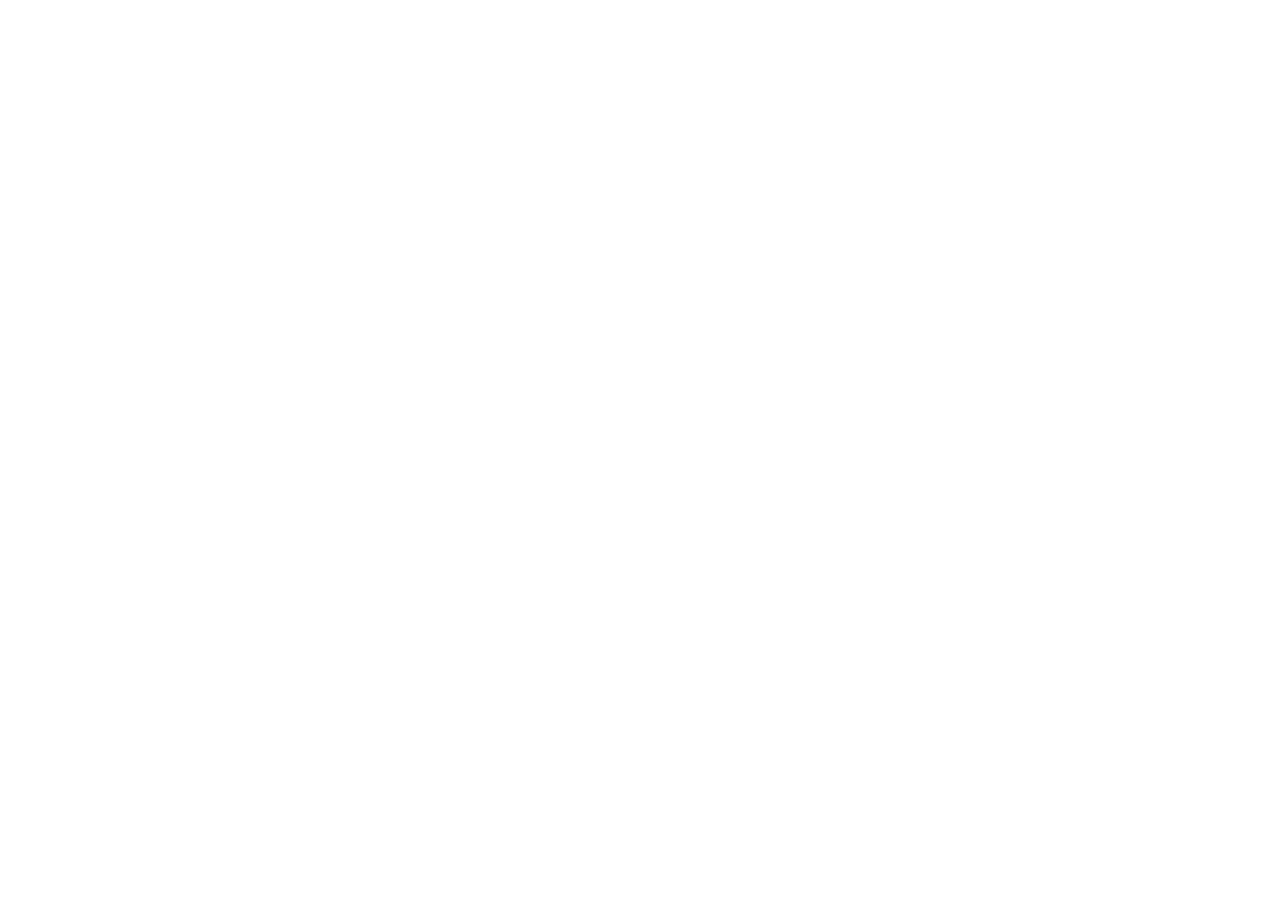
==== lab/index.html @ 1239de59 "added lab" ====
<!DOCTYPE html>
<html>
<head>
	<title>Test</title>
	<meta charset="utf-8">
	<script type="text/javascript" src="https://cdnjs.cloudflare.com/ajax/libs/tone/13.0.1/Tone.min.js"></script>
	<script src='../../Jison/Creator.js'></script>
</head>
<body>
	<div id="keys"></div>
	<div id="chords"></div>
</body>
<script type="text/javascript" src='main.js'></script>
</html>
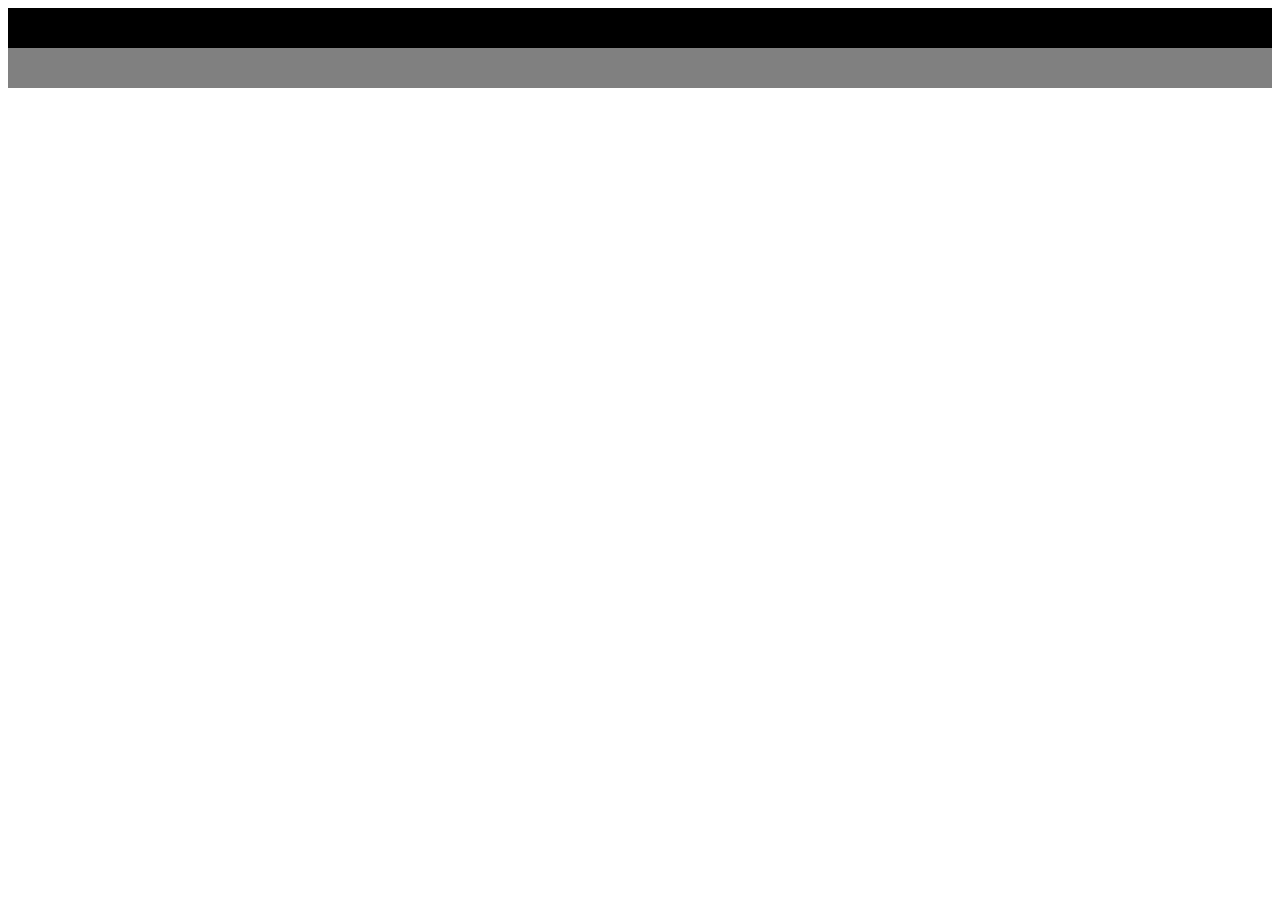
==== commit 881e9d6e: "f" ====
--- a/lab/index.html
+++ b/lab/index.html
@@ -3,12 +3,43 @@
 <head>
 	<title>Test</title>
 	<meta charset="utf-8">
-	<script type="text/javascript" src="https://cdnjs.cloudflare.com/ajax/libs/tone/13.0.1/Tone.min.js"></script>
+	<script type="text/javascript" src="Tone.js"></script>
 	<script src='../../Jison/Creator.js'></script>
+	<script src='../../Jison/Jison.js'></script>
+	<style type="text/css">
+		* {
+			font-family:Courier New;
+			font-style:bold;
+		}
+		#keys, #chords, #chord {
+			padding:20px;
+			display:flex;
+		}
+		#keys > *, #chords > *, #chord > *{
+			padding:10px 15px;
+			border:3px solid white;
+			margin-right:20px;
+			color:white;
+			border-radius:5px;
+			cursor:pointer;
+		}
+		#keys {
+			background-color:black;
+		}
+		#chords {
+			background-color:grey;
+		}
+		#chord > *{
+			color:black;
+			font-weight:700;
+		}
+	</style>
 </head>
 <body>
 	<div id="keys"></div>
 	<div id="chords"></div>
+	<div id="chord"></div>
 </body>
 <script type="text/javascript" src='main.js'></script>
+<script type="text/javascript" src='dynamic.js'></script>
 </html>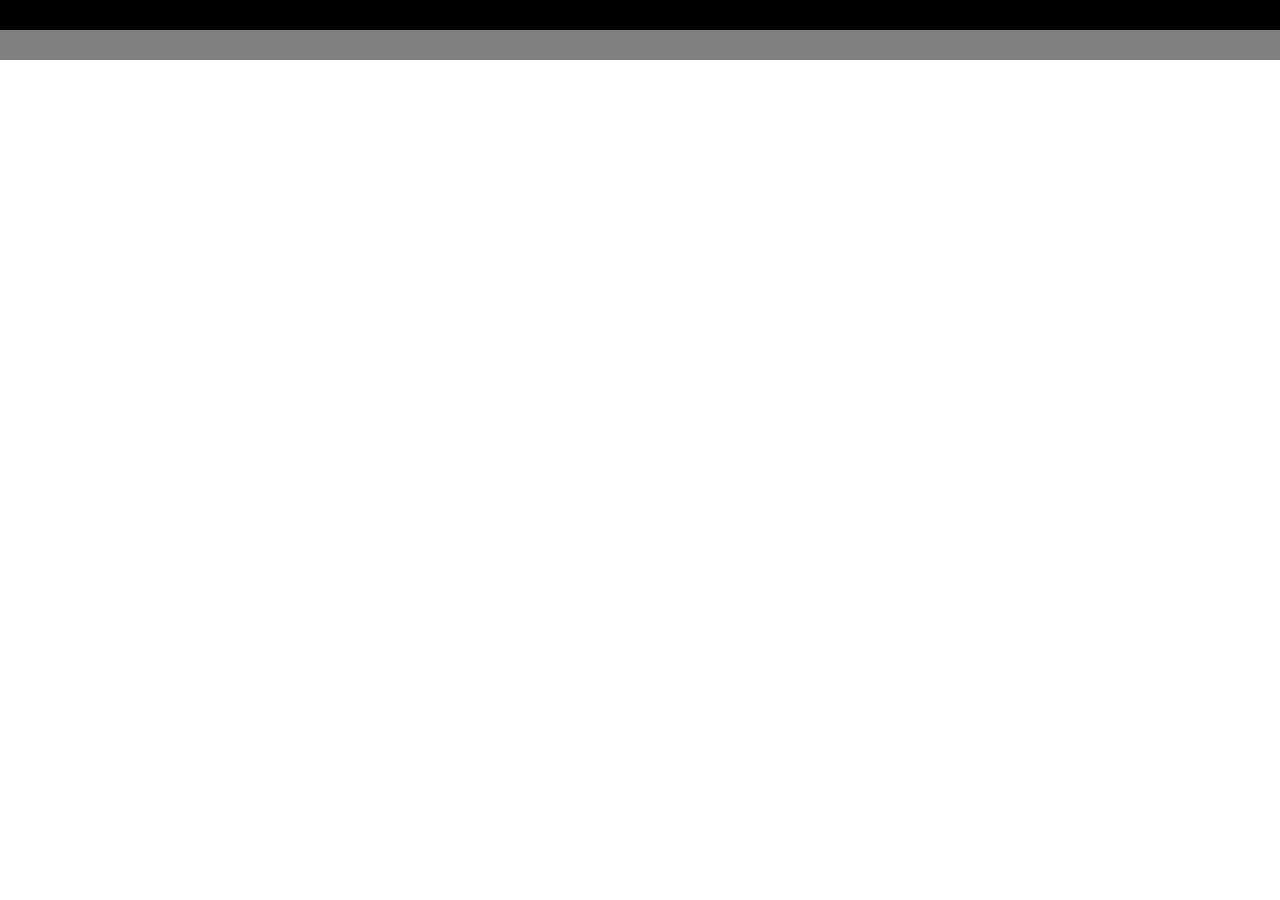
==== commit 696270db: "cc" ====
--- a/lab/index.html
+++ b/lab/index.html
@@ -6,40 +6,22 @@
 	<script type="text/javascript" src="Tone.js"></script>
 	<script src='../../Jison/Creator.js'></script>
 	<script src='../../Jison/Jison.js'></script>
-	<style type="text/css">
-		* {
-			font-family:Courier New;
-			font-style:bold;
-		}
-		#keys, #chords, #chord {
-			padding:20px;
-			display:flex;
-		}
-		#keys > *, #chords > *, #chord > *{
-			padding:10px 15px;
-			border:3px solid white;
-			margin-right:20px;
-			color:white;
-			border-radius:5px;
-			cursor:pointer;
-		}
-		#keys {
-			background-color:black;
-		}
-		#chords {
-			background-color:grey;
-		}
-		#chord > *{
-			color:black;
-			font-weight:700;
-		}
-	</style>
+	<script src='../../Jison/Level.js'></script>
+	<link rel="stylesheet" type="text/css" href="style.css">
 </head>
 <body>
-	<div id="keys"></div>
-	<div id="chords"></div>
-	<div id="chord"></div>
+	<div id="filters">
+		<div id="scale"></div>
+		<div id="starting"></div>
+		<div id="keys"></div>
+		<div id="chords"></div>
+	</div>
+	<div id="rack">
+		<div id="rack-keys"></div>
+		<div id="rack-racks"></div>
+	</div>
 </body>
 <script type="text/javascript" src='main.js'></script>
+<script type="text/javascript" src='Rack.js'></script>
 <script type="text/javascript" src='dynamic.js'></script>
 </html>--- a/lab/style.css
+++ b/lab/style.css
@@ -0,0 +1,1870 @@
+.padding-s {
+  padding: 5px;
+}
+.padding-S {
+  padding: 10px;
+}
+.padding-m {
+  padding: 15px;
+}
+.padding-M {
+  padding: 20px;
+}
+.padding-l {
+  padding: 25px;
+}
+.padding-L {
+  padding: 30px;
+}
+.padding-l-s {
+  padding-left: 5px;
+}
+.padding-l-S {
+  padding-left: 10px;
+}
+.padding-l-m {
+  padding-left: 15px;
+}
+.padding-l-M {
+  padding-left: 20px;
+}
+.padding-l-l {
+  padding-left: 25px;
+}
+.padding-l-L {
+  padding-left: 30px;
+}
+.padding-t-s {
+  padding-top: 5px;
+}
+.padding-t-S {
+  padding-top: 10px;
+}
+.padding-t-m {
+  padding-top: 15px;
+}
+.padding-t-M {
+  padding-top: 20px;
+}
+.padding-t-l {
+  padding-top: 25px;
+}
+.padding-t-L {
+  padding-top: 30px;
+}
+.padding-r-s {
+  padding-right: 5px;
+}
+.padding-r-S {
+  padding-right: 10px;
+}
+.padding-r-m {
+  padding-right: 15px;
+}
+.padding-r-M {
+  padding-right: 20px;
+}
+.padding-r-l {
+  padding-right: 25px;
+}
+.padding-r-L {
+  padding-right: 30px;
+}
+.padding-b-s {
+  padding-bottom: 5px;
+}
+.padding-b-S {
+  padding-bottom: 10px;
+}
+.padding-b-m {
+  padding-bottom: 15px;
+}
+.padding-b-M {
+  padding-bottom: 20px;
+}
+.padding-b-l {
+  padding-bottom: 25px;
+}
+.padding-b-L {
+  padding-bottom: 30px;
+}
+.margin-s {
+  margin: 5px;
+}
+.margin-S {
+  margin: 10px;
+}
+.margin-m {
+  margin: 15px;
+}
+.margin-M {
+  margin: 20px;
+}
+.margin-l {
+  margin: 25px;
+}
+.margin-L {
+  margin: 30px;
+}
+.margin-l-s {
+  margin-left: 5px;
+}
+.margin-l-S {
+  margin-left: 10px;
+}
+.margin-l-m {
+  margin-left: 15px;
+}
+.margin-l-M {
+  margin-left: 20px;
+}
+.margin-l-l {
+  margin-left: 25px;
+}
+.margin-l-L {
+  margin-left: 30px;
+}
+.margin-t-s {
+  margin-top: 5px;
+}
+.margin-t-S {
+  margin-top: 10px;
+}
+.margin-t-m {
+  margin-top: 15px;
+}
+.margin-t-M {
+  margin-top: 20px;
+}
+.margin-t-l {
+  margin-top: 25px;
+}
+.margin-t-L {
+  margin-top: 30px;
+}
+.margin-r-s {
+  margin-right: 5px;
+}
+.margin-r-S {
+  margin-right: 10px;
+}
+.margin-r-m {
+  margin-right: 15px;
+}
+.margin-r-M {
+  margin-right: 20px;
+}
+.margin-r-l {
+  margin-right: 25px;
+}
+.margin-r-L {
+  margin-right: 30px;
+}
+.margin-b-s {
+  margin-bottom: 5px;
+}
+.margin-b-S {
+  margin-bottom: 10px;
+}
+.margin-b-m {
+  margin-bottom: 15px;
+}
+.margin-b-M {
+  margin-bottom: 20px;
+}
+.margin-b-l {
+  margin-bottom: 25px;
+}
+.margin-b-L {
+  margin-bottom: 30px;
+}
+.font-s {
+  font-size: 12px;
+}
+.font-S {
+  font-size: 18px;
+}
+.font-m {
+  font-size: 24px;
+}
+.font-M {
+  font-size: 30px;
+}
+.font-l {
+  font-size: 36px;
+}
+.font-L {
+  font-size: 42px;
+}
+* {
+  box-sizing: border-box;
+  font-size: 18px;
+}
+body {
+  padding: 0;
+  margin: 0;
+  overflow-x: hidden;
+  background-color: white;
+  z-index: 0;
+}
+.button {
+  padding: 8px 11px;
+  border-radius: 3px;
+  cursor: pointer;
+  border: none;
+  color: white;
+  display: inline-block;
+  box-shadow: 0 0 3px 1px rgba(0, 0, 0, 0.3);
+}
+.button.red {
+  background-color: #FF4956;
+}
+.button.red:hover {
+  background-color: #fb0012;
+}
+h1 {
+  font-size: 42px;
+}
+h2 {
+  font-size: 36px;
+}
+h3 {
+  font-size: 30px;
+}
+h4 {
+  font-size: 24px;
+}
+h5,
+h6,
+p {
+  font-size: 18px;
+}
+.nav {
+  position: sticky;
+  top: 0;
+  z-index: 10;
+}
+ul li {
+  padding: 5px;
+}
+body {
+  scroll-behavior: smooth;
+}
+a {
+  text-decoration: none;
+}
+.red-light {
+  background-color: #ff7c85;
+}
+.orange-light {
+  background-color: #ffc59b;
+}
+.yellow-light {
+  background-color: #ffe7af;
+}
+.green-light {
+  background-color: #82e690;
+}
+.blue-light {
+  background-color: #7f9bff;
+}
+.purple-light {
+  background-color: #cf82ff;
+}
+.pink-light {
+  background-color: #f7b5ff;
+}
+.brown-light {
+  background-color: #c48566;
+}
+.black-light {
+  background-color: #1a1a1a;
+}
+.white-light {
+  background-color: #ffffff;
+}
+.red {
+  background-color: #FF4956;
+}
+.orange {
+  background-color: #FFA768;
+}
+.yellow {
+  background-color: #FFD77C;
+}
+.green {
+  background-color: #58DD6A;
+}
+.blue {
+  background-color: #4C73FF;
+}
+.purple {
+  background-color: #BB4FFF;
+}
+.pink {
+  background-color: #F282FF;
+}
+.brown {
+  background-color: #B26945;
+}
+.black {
+  background-color: #000000;
+}
+.white {
+  background-color: #FFFFFF;
+}
+.red-dark {
+  background-color: #fb0012;
+}
+.orange-dark {
+  background-color: #ff7a1b;
+}
+.yellow-dark {
+  background-color: #ffc030;
+}
+.green-dark {
+  background-color: #27c13c;
+}
+.blue-dark {
+  background-color: #0037ff;
+}
+.purple-dark {
+  background-color: #9d02ff;
+}
+.pink-dark {
+  background-color: #ea35ff;
+}
+.brown-dark {
+  background-color: #7b4830;
+}
+.black-dark {
+  background-color: #000000;
+}
+.white-dark {
+  background-color: #d9d9d9;
+}
+.red-light-t {
+  color: #ff7c85;
+}
+.orange-light-t {
+  color: #ffc59b;
+}
+.yellow-light-t {
+  color: #ffe7af;
+}
+.green-light-t {
+  color: #82e690;
+}
+.blue-light-t {
+  color: #7f9bff;
+}
+.purple-light-t {
+  color: #cf82ff;
+}
+.pink-light-t {
+  color: #f7b5ff;
+}
+.brown-light-t {
+  color: #c48566;
+}
+.black-light-t {
+  color: #1a1a1a;
+}
+.white-light-t {
+  color: #ffffff;
+}
+.red-t {
+  color: #FF4956;
+}
+.orange-t {
+  color: #FFA768;
+}
+.yellow-t {
+  color: #FFD77C;
+}
+.green-t {
+  color: #58DD6A;
+}
+.blue-t {
+  color: #4C73FF;
+}
+.purple-t {
+  color: #BB4FFF;
+}
+.pink-t {
+  color: #F282FF;
+}
+.brown-t {
+  color: #B26945;
+}
+.black-t {
+  color: #000000;
+}
+.white-t {
+  color: #FFFFFF;
+}
+.red-dark-t {
+  color: #fb0012;
+}
+.orange-dark-t {
+  color: #ff7a1b;
+}
+.yellow-dark-t {
+  color: #ffc030;
+}
+.green-dark-t {
+  color: #27c13c;
+}
+.blue-dark-t {
+  color: #0037ff;
+}
+.purple-dark-t {
+  color: #9d02ff;
+}
+.pink-dark-t {
+  color: #ea35ff;
+}
+.brown-dark-t {
+  color: #7b4830;
+}
+.black-dark-t {
+  color: #000000;
+}
+.white-dark-t {
+  color: #d9d9d9;
+}
+.red-light-h:hover {
+  background-color: #ff7c85;
+}
+.orange-light-h:hover {
+  background-color: #ffc59b;
+}
+.yellow-light-h:hover {
+  background-color: #ffe7af;
+}
+.green-light-h:hover {
+  background-color: #82e690;
+}
+.blue-light-h:hover {
+  background-color: #7f9bff;
+}
+.purple-light-h:hover {
+  background-color: #cf82ff;
+}
+.pink-light-h:hover {
+  background-color: #f7b5ff;
+}
+.brown-light-h:hover {
+  background-color: #c48566;
+}
+.black-light-h:hover {
+  background-color: #1a1a1a;
+}
+.white-light-h:hover {
+  background-color: #ffffff;
+}
+.red-h:hover {
+  background-color: #FF4956;
+}
+.orange-h:hover {
+  background-color: #FFA768;
+}
+.yellow-h:hover {
+  background-color: #FFD77C;
+}
+.green-h:hover {
+  background-color: #58DD6A;
+}
+.blue-h:hover {
+  background-color: #4C73FF;
+}
+.purple-h:hover {
+  background-color: #BB4FFF;
+}
+.pink-h:hover {
+  background-color: #F282FF;
+}
+.brown-h:hover {
+  background-color: #B26945;
+}
+.black-h:hover {
+  background-color: #000000;
+}
+.white-h:hover {
+  background-color: #FFFFFF;
+}
+.red-dark-h:hover {
+  background-color: #fb0012;
+}
+.orange-dark-h:hover {
+  background-color: #ff7a1b;
+}
+.yellow-dark-h:hover {
+  background-color: #ffc030;
+}
+.green-dark-h:hover {
+  background-color: #27c13c;
+}
+.blue-dark-h:hover {
+  background-color: #0037ff;
+}
+.purple-dark-h:hover {
+  background-color: #9d02ff;
+}
+.pink-dark-h:hover {
+  background-color: #ea35ff;
+}
+.brown-dark-h:hover {
+  background-color: #7b4830;
+}
+.black-dark-h:hover {
+  background-color: #000000;
+}
+.white-dark-h:hover {
+  background-color: #d9d9d9;
+}
+.red-light-t-h:hover {
+  color: #ff7c85;
+}
+.orange-light-t-h:hover {
+  color: #ffc59b;
+}
+.yellow-light-t-h:hover {
+  color: #ffe7af;
+}
+.green-light-t-h:hover {
+  color: #82e690;
+}
+.blue-light-t-h:hover {
+  color: #7f9bff;
+}
+.purple-light-t-h:hover {
+  color: #cf82ff;
+}
+.pink-light-t-h:hover {
+  color: #f7b5ff;
+}
+.brown-light-t-h:hover {
+  color: #c48566;
+}
+.black-light-t-h:hover {
+  color: #1a1a1a;
+}
+.white-light-t-h:hover {
+  color: #ffffff;
+}
+.red-t-h:hover {
+  color: #FF4956;
+}
+.orange-t-h:hover {
+  color: #FFA768;
+}
+.yellow-t-h:hover {
+  color: #FFD77C;
+}
+.green-t-h:hover {
+  color: #58DD6A;
+}
+.blue-t-h:hover {
+  color: #4C73FF;
+}
+.purple-t-h:hover {
+  color: #BB4FFF;
+}
+.pink-t-h:hover {
+  color: #F282FF;
+}
+.brown-t-h:hover {
+  color: #B26945;
+}
+.black-t-h:hover {
+  color: #000000;
+}
+.white-t-h:hover {
+  color: #FFFFFF;
+}
+.red-dark-t-h:hover {
+  color: #fb0012;
+}
+.orange-dark-t-h:hover {
+  color: #ff7a1b;
+}
+.yellow-dark-t-h:hover {
+  color: #ffc030;
+}
+.green-dark-t-h:hover {
+  color: #27c13c;
+}
+.blue-dark-t-h:hover {
+  color: #0037ff;
+}
+.purple-dark-t-h:hover {
+  color: #9d02ff;
+}
+.pink-dark-t-h:hover {
+  color: #ea35ff;
+}
+.brown-dark-t-h:hover {
+  color: #7b4830;
+}
+.black-dark-t-h:hover {
+  color: #000000;
+}
+.white-dark-t-h:hover {
+  color: #d9d9d9;
+}
+.red-light-d {
+  background-color: #ff7c85;
+}
+.red-light-d:hover {
+  background-color: #FF4956;
+}
+.orange-light-d {
+  background-color: #ffc59b;
+}
+.orange-light-d:hover {
+  background-color: #FFA768;
+}
+.yellow-light-d {
+  background-color: #ffe7af;
+}
+.yellow-light-d:hover {
+  background-color: #FFD77C;
+}
+.green-light-d {
+  background-color: #82e690;
+}
+.green-light-d:hover {
+  background-color: #58DD6A;
+}
+.blue-light-d {
+  background-color: #7f9bff;
+}
+.blue-light-d:hover {
+  background-color: #4C73FF;
+}
+.purple-light-d {
+  background-color: #cf82ff;
+}
+.purple-light-d:hover {
+  background-color: #BB4FFF;
+}
+.pink-light-d {
+  background-color: #f7b5ff;
+}
+.pink-light-d:hover {
+  background-color: #F282FF;
+}
+.brown-light-d {
+  background-color: #c48566;
+}
+.brown-light-d:hover {
+  background-color: #B26945;
+}
+.black-light-d {
+  background-color: #1a1a1a;
+}
+.black-light-d:hover {
+  background-color: #000000;
+}
+.white-light-d {
+  background-color: #ffffff;
+}
+.white-light-d:hover {
+  background-color: #FFFFFF;
+}
+.red-d {
+  background-color: #FF4956;
+}
+.red-d:hover {
+  background-color: #fb0012;
+}
+.orange-d {
+  background-color: #FFA768;
+}
+.orange-d:hover {
+  background-color: #ff7a1b;
+}
+.yellow-d {
+  background-color: #FFD77C;
+}
+.yellow-d:hover {
+  background-color: #ffc030;
+}
+.green-d {
+  background-color: #58DD6A;
+}
+.green-d:hover {
+  background-color: #27c13c;
+}
+.blue-d {
+  background-color: #4C73FF;
+}
+.blue-d:hover {
+  background-color: #0037ff;
+}
+.purple-d {
+  background-color: #BB4FFF;
+}
+.purple-d:hover {
+  background-color: #9d02ff;
+}
+.pink-d {
+  background-color: #F282FF;
+}
+.pink-d:hover {
+  background-color: #ea35ff;
+}
+.brown-d {
+  background-color: #B26945;
+}
+.brown-d:hover {
+  background-color: #7b4830;
+}
+.black-d {
+  background-color: #000000;
+}
+.black-d:hover {
+  background-color: #000000;
+}
+.white-d {
+  background-color: #FFFFFF;
+}
+.white-d:hover {
+  background-color: #d9d9d9;
+}
+.row {
+  display: flex;
+  flex-wrap: wrap;
+}
+.row-t-l {
+  display: flex;
+  flex-wrap: wrap;
+  justify-content: start;
+  align-items: start;
+}
+.row-t-r {
+  display: flex;
+  flex-wrap: wrap;
+  justify-content: end;
+  align-items: start;
+}
+.row-t-c {
+  display: flex;
+  flex-wrap: wrap;
+  justify-content: center;
+  align-items: start;
+}
+.row-b-l {
+  display: flex;
+  flex-wrap: wrap;
+  justify-content: start;
+  align-items: end;
+}
+.row-b-r {
+  display: flex;
+  flex-wrap: wrap;
+  justify-content: end;
+  align-items: end;
+}
+.row-b-c {
+  display: flex;
+  flex-wrap: wrap;
+  justify-content: center;
+  align-items: end;
+}
+.row-c-l {
+  display: flex;
+  flex-wrap: wrap;
+  justify-content: start;
+  align-items: center;
+}
+.row-c-r {
+  display: flex;
+  flex-wrap: wrap;
+  justify-content: end;
+  align-items: center;
+}
+.row-c-c {
+  display: flex;
+  flex-wrap: wrap;
+  justify-content: center;
+  align-items: center;
+}
+.column {
+  display: flex;
+  flex-wrap: wrap;
+  flex-direction: column;
+}
+.column-t-l {
+  display: flex;
+  flex-wrap: wrap;
+  flex-direction: column;
+  align-items: start;
+  justify-content: start;
+}
+.column-t-r {
+  display: flex;
+  flex-wrap: wrap;
+  flex-direction: column;
+  align-items: end;
+  justify-content: start;
+}
+.column-t-c {
+  display: flex;
+  flex-wrap: wrap;
+  flex-direction: column;
+  align-items: center;
+  justify-content: start;
+}
+.column-b-l {
+  display: flex;
+  flex-wrap: wrap;
+  flex-direction: column;
+  align-items: start;
+  justify-content: end;
+}
+.column-b-r {
+  display: flex;
+  flex-wrap: wrap;
+  flex-direction: column;
+  align-items: end;
+  justify-content: end;
+}
+.column-b-c {
+  display: flex;
+  flex-wrap: wrap;
+  flex-direction: column;
+  align-items: center;
+  justify-content: end;
+}
+.column-c-l {
+  display: flex;
+  flex-wrap: wrap;
+  flex-direction: column;
+  align-items: start;
+  justify-content: center;
+}
+.column-c-r {
+  display: flex;
+  flex-wrap: wrap;
+  flex-direction: column;
+  align-items: end;
+  justify-content: center;
+}
+.column-c-c {
+  display: flex;
+  flex-wrap: wrap;
+  flex-direction: column;
+  align-items: center;
+  justify-content: center;
+}
+.space-s > * {
+  margin: 2.5px;
+}
+.space-S > * {
+  margin: 5px;
+}
+.space-m > * {
+  margin: 7.5px;
+}
+.space-M > * {
+  margin: 10px;
+}
+.space-l > * {
+  margin: 12.5px;
+}
+.space-L > * {
+  margin: 15px;
+}
+.space-h-s > * {
+  margin-left: 2.5px;
+  margin-right: 2.5px;
+}
+.space-h-S > * {
+  margin-left: 5px;
+  margin-right: 5px;
+}
+.space-h-m > * {
+  margin-left: 7.5px;
+  margin-right: 7.5px;
+}
+.space-h-M > * {
+  margin-left: 10px;
+  margin-right: 10px;
+}
+.space-h-l > * {
+  margin-left: 12.5px;
+  margin-right: 12.5px;
+}
+.space-h-L > * {
+  margin-left: 15px;
+  margin-right: 15px;
+}
+.space-v-s > * {
+  margin-top: 2.5px;
+  margin-bottom: 2.5px;
+}
+.space-v-S > * {
+  margin-top: 5px;
+  margin-bottom: 5px;
+}
+.space-v-m > * {
+  margin-top: 7.5px;
+  margin-bottom: 7.5px;
+}
+.space-v-M > * {
+  margin-top: 10px;
+  margin-bottom: 10px;
+}
+.space-v-l > * {
+  margin-top: 12.5px;
+  margin-bottom: 12.5px;
+}
+.space-v-L > * {
+  margin-top: 15px;
+  margin-bottom: 15px;
+}
+.w50 {
+  width: 50px;
+}
+.w100 {
+  width: 100px;
+}
+.w150 {
+  width: 150px;
+}
+.w200 {
+  width: 200px;
+}
+.w250 {
+  width: 250px;
+}
+.w300 {
+  width: 300px;
+}
+.w350 {
+  width: 350px;
+}
+.w400 {
+  width: 400px;
+}
+.w450 {
+  width: 450px;
+}
+.w500 {
+  width: 500px;
+}
+.w550 {
+  width: 550px;
+}
+.w600 {
+  width: 600px;
+}
+.w650 {
+  width: 650px;
+}
+.w700 {
+  width: 700px;
+}
+.w750 {
+  width: 750px;
+}
+.w800 {
+  width: 800px;
+}
+.w850 {
+  width: 850px;
+}
+.w900 {
+  width: 900px;
+}
+.w950 {
+  width: 950px;
+}
+.w1000 {
+  width: 1000px;
+}
+.w5p {
+  width: 5%;
+}
+.w10p {
+  width: 10%;
+}
+.w15p {
+  width: 15%;
+}
+.w20p {
+  width: 20%;
+}
+.w25p {
+  width: 25%;
+}
+.w30p {
+  width: 30%;
+}
+.w35p {
+  width: 35%;
+}
+.w40p {
+  width: 40%;
+}
+.w45p {
+  width: 45%;
+}
+.w50p {
+  width: 50%;
+}
+.w55p {
+  width: 55%;
+}
+.w60p {
+  width: 60%;
+}
+.w65p {
+  width: 65%;
+}
+.w70p {
+  width: 70%;
+}
+.w75p {
+  width: 75%;
+}
+.w80p {
+  width: 80%;
+}
+.w85p {
+  width: 85%;
+}
+.w90p {
+  width: 90%;
+}
+.w95p {
+  width: 95%;
+}
+.w100p {
+  width: 100%;
+}
+.Mw50 {
+  max-width: 50px;
+}
+.Mw100 {
+  max-width: 100px;
+}
+.Mw150 {
+  max-width: 150px;
+}
+.Mw200 {
+  max-width: 200px;
+}
+.Mw250 {
+  max-width: 250px;
+}
+.Mw300 {
+  max-width: 300px;
+}
+.Mw350 {
+  max-width: 350px;
+}
+.Mw400 {
+  max-width: 400px;
+}
+.Mw450 {
+  max-width: 450px;
+}
+.Mw500 {
+  max-width: 500px;
+}
+.Mw550 {
+  max-width: 550px;
+}
+.Mw600 {
+  max-width: 600px;
+}
+.Mw650 {
+  max-width: 650px;
+}
+.Mw700 {
+  max-width: 700px;
+}
+.Mw750 {
+  max-width: 750px;
+}
+.Mw800 {
+  max-width: 800px;
+}
+.Mw850 {
+  max-width: 850px;
+}
+.Mw900 {
+  max-width: 900px;
+}
+.Mw950 {
+  max-width: 950px;
+}
+.Mw1000 {
+  max-width: 1000px;
+}
+.Mw5p {
+  max-width: 5%;
+}
+.Mw10p {
+  max-width: 10%;
+}
+.Mw15p {
+  max-width: 15%;
+}
+.Mw20p {
+  max-width: 20%;
+}
+.Mw25p {
+  max-width: 25%;
+}
+.Mw30p {
+  max-width: 30%;
+}
+.Mw35p {
+  max-width: 35%;
+}
+.Mw40p {
+  max-width: 40%;
+}
+.Mw45p {
+  max-width: 45%;
+}
+.Mw50p {
+  max-width: 50%;
+}
+.Mw55p {
+  max-width: 55%;
+}
+.Mw60p {
+  max-width: 60%;
+}
+.Mw65p {
+  max-width: 65%;
+}
+.Mw70p {
+  max-width: 70%;
+}
+.Mw75p {
+  max-width: 75%;
+}
+.Mw80p {
+  max-width: 80%;
+}
+.Mw85p {
+  max-width: 85%;
+}
+.Mw90p {
+  max-width: 90%;
+}
+.Mw95p {
+  max-width: 95%;
+}
+.Mw100p {
+  max-width: 100%;
+}
+.mw50 {
+  min-width: 50px;
+}
+.mw100 {
+  min-width: 100px;
+}
+.mw150 {
+  min-width: 150px;
+}
+.mw200 {
+  min-width: 200px;
+}
+.mw250 {
+  min-width: 250px;
+}
+.mw300 {
+  min-width: 300px;
+}
+.mw350 {
+  min-width: 350px;
+}
+.mw400 {
+  min-width: 400px;
+}
+.mw450 {
+  min-width: 450px;
+}
+.mw500 {
+  min-width: 500px;
+}
+.mw550 {
+  min-width: 550px;
+}
+.mw600 {
+  min-width: 600px;
+}
+.mw650 {
+  min-width: 650px;
+}
+.mw700 {
+  min-width: 700px;
+}
+.mw750 {
+  min-width: 750px;
+}
+.mw800 {
+  min-width: 800px;
+}
+.mw850 {
+  min-width: 850px;
+}
+.mw900 {
+  min-width: 900px;
+}
+.mw950 {
+  min-width: 950px;
+}
+.mw1000 {
+  min-width: 1000px;
+}
+.mw5p {
+  min-width: 5%;
+}
+.mw10p {
+  min-width: 10%;
+}
+.mw15p {
+  min-width: 15%;
+}
+.mw20p {
+  min-width: 20%;
+}
+.mw25p {
+  min-width: 25%;
+}
+.mw30p {
+  min-width: 30%;
+}
+.mw35p {
+  min-width: 35%;
+}
+.mw40p {
+  min-width: 40%;
+}
+.mw45p {
+  min-width: 45%;
+}
+.mw50p {
+  min-width: 50%;
+}
+.mw55p {
+  min-width: 55%;
+}
+.mw60p {
+  min-width: 60%;
+}
+.mw65p {
+  min-width: 65%;
+}
+.mw70p {
+  min-width: 70%;
+}
+.mw75p {
+  min-width: 75%;
+}
+.mw80p {
+  min-width: 80%;
+}
+.mw85p {
+  min-width: 85%;
+}
+.mw90p {
+  min-width: 90%;
+}
+.mw95p {
+  min-width: 95%;
+}
+.mw100p {
+  min-width: 100%;
+}
+.h50 {
+  height: 50px;
+}
+.h100 {
+  height: 100px;
+}
+.h150 {
+  height: 150px;
+}
+.h200 {
+  height: 200px;
+}
+.h250 {
+  height: 250px;
+}
+.h300 {
+  height: 300px;
+}
+.h350 {
+  height: 350px;
+}
+.h400 {
+  height: 400px;
+}
+.h450 {
+  height: 450px;
+}
+.h500 {
+  height: 500px;
+}
+.h550 {
+  height: 550px;
+}
+.h600 {
+  height: 600px;
+}
+.h650 {
+  height: 650px;
+}
+.h700 {
+  height: 700px;
+}
+.h750 {
+  height: 750px;
+}
+.h800 {
+  height: 800px;
+}
+.h850 {
+  height: 850px;
+}
+.h900 {
+  height: 900px;
+}
+.h950 {
+  height: 950px;
+}
+.h1000 {
+  height: 1000px;
+}
+.h5p {
+  height: 5%;
+}
+.h10p {
+  height: 10%;
+}
+.h15p {
+  height: 15%;
+}
+.h20p {
+  height: 20%;
+}
+.h25p {
+  height: 25%;
+}
+.h30p {
+  height: 30%;
+}
+.h35p {
+  height: 35%;
+}
+.h40p {
+  height: 40%;
+}
+.h45p {
+  height: 45%;
+}
+.h50p {
+  height: 50%;
+}
+.h55p {
+  height: 55%;
+}
+.h60p {
+  height: 60%;
+}
+.h65p {
+  height: 65%;
+}
+.h70p {
+  height: 70%;
+}
+.h75p {
+  height: 75%;
+}
+.h80p {
+  height: 80%;
+}
+.h85p {
+  height: 85%;
+}
+.h90p {
+  height: 90%;
+}
+.h95p {
+  height: 95%;
+}
+.h100p {
+  height: 100%;
+}
+.Mh50 {
+  max-height: 50px;
+}
+.Mh100 {
+  max-height: 100px;
+}
+.Mh150 {
+  max-height: 150px;
+}
+.Mh200 {
+  max-height: 200px;
+}
+.Mh250 {
+  max-height: 250px;
+}
+.Mh300 {
+  max-height: 300px;
+}
+.Mh350 {
+  max-height: 350px;
+}
+.Mh400 {
+  max-height: 400px;
+}
+.Mh450 {
+  max-height: 450px;
+}
+.Mh500 {
+  max-height: 500px;
+}
+.Mh550 {
+  max-height: 550px;
+}
+.Mh600 {
+  max-height: 600px;
+}
+.Mh650 {
+  max-height: 650px;
+}
+.Mh700 {
+  max-height: 700px;
+}
+.Mh750 {
+  max-height: 750px;
+}
+.Mh800 {
+  max-height: 800px;
+}
+.Mh850 {
+  max-height: 850px;
+}
+.Mh900 {
+  max-height: 900px;
+}
+.Mh950 {
+  max-height: 950px;
+}
+.Mh1000 {
+  max-height: 1000px;
+}
+.Mh5p {
+  max-height: 5%;
+}
+.Mh10p {
+  max-height: 10%;
+}
+.Mh15p {
+  max-height: 15%;
+}
+.Mh20p {
+  max-height: 20%;
+}
+.Mh25p {
+  max-height: 25%;
+}
+.Mh30p {
+  max-height: 30%;
+}
+.Mh35p {
+  max-height: 35%;
+}
+.Mh40p {
+  max-height: 40%;
+}
+.Mh45p {
+  max-height: 45%;
+}
+.Mh50p {
+  max-height: 50%;
+}
+.Mh55p {
+  max-height: 55%;
+}
+.Mh60p {
+  max-height: 60%;
+}
+.Mh65p {
+  max-height: 65%;
+}
+.Mh70p {
+  max-height: 70%;
+}
+.Mh75p {
+  max-height: 75%;
+}
+.Mh80p {
+  max-height: 80%;
+}
+.Mh85p {
+  max-height: 85%;
+}
+.Mh90p {
+  max-height: 90%;
+}
+.Mh95p {
+  max-height: 95%;
+}
+.Mh100p {
+  max-height: 100%;
+}
+.mh50 {
+  min-height: 50px;
+}
+.mh100 {
+  min-height: 100px;
+}
+.mh150 {
+  min-height: 150px;
+}
+.mh200 {
+  min-height: 200px;
+}
+.mh250 {
+  min-height: 250px;
+}
+.mh300 {
+  min-height: 300px;
+}
+.mh350 {
+  min-height: 350px;
+}
+.mh400 {
+  min-height: 400px;
+}
+.mh450 {
+  min-height: 450px;
+}
+.mh500 {
+  min-height: 500px;
+}
+.mh550 {
+  min-height: 550px;
+}
+.mh600 {
+  min-height: 600px;
+}
+.mh650 {
+  min-height: 650px;
+}
+.mh700 {
+  min-height: 700px;
+}
+.mh750 {
+  min-height: 750px;
+}
+.mh800 {
+  min-height: 800px;
+}
+.mh850 {
+  min-height: 850px;
+}
+.mh900 {
+  min-height: 900px;
+}
+.mh950 {
+  min-height: 950px;
+}
+.mh1000 {
+  min-height: 1000px;
+}
+.mh5p {
+  min-height: 5%;
+}
+.mh10p {
+  min-height: 10%;
+}
+.mh15p {
+  min-height: 15%;
+}
+.mh20p {
+  min-height: 20%;
+}
+.mh25p {
+  min-height: 25%;
+}
+.mh30p {
+  min-height: 30%;
+}
+.mh35p {
+  min-height: 35%;
+}
+.mh40p {
+  min-height: 40%;
+}
+.mh45p {
+  min-height: 45%;
+}
+.mh50p {
+  min-height: 50%;
+}
+.mh55p {
+  min-height: 55%;
+}
+.mh60p {
+  min-height: 60%;
+}
+.mh65p {
+  min-height: 65%;
+}
+.mh70p {
+  min-height: 70%;
+}
+.mh75p {
+  min-height: 75%;
+}
+.mh80p {
+  min-height: 80%;
+}
+.mh85p {
+  min-height: 85%;
+}
+.mh90p {
+  min-height: 90%;
+}
+.mh95p {
+  min-height: 95%;
+}
+.mh100p {
+  min-height: 100%;
+}
+.rounded-b {
+  border-radius: 3px;
+}
+.rounded.row > *:nth-child(1) {
+  border-radius: 3px 0px 0px 3px;
+}
+.rounded.row > *:last-child {
+  border-radius: 0px 3px 3px 0px;
+}
+.rounded.column > *:nth-child(1) {
+  border-radius: 3px 3px 0px 0px;
+}
+.rounded.column > *:last-child {
+  border-radius: 0px 0px 3px 3px;
+}
+.split {
+  justify-content: space-between;
+}
+.self-width {
+  display: inline-block;
+}
+.full-width {
+  width: 100%;
+}
+.accordeon {
+  transform: scaleY(0);
+  transform-origin: top;
+  overflow: hidden;
+  position: absolute;
+}
+.accordeon.open {
+  animation: show-accordeon 0.2s;
+  position: static;
+  transform: scaleY(1);
+}
+@keyframes show-accordeon {
+  from {
+    transform: scaleY(0);
+    position: static;
+  }
+  100% {
+    transform: scaleY(1);
+  }
+}
+.modal {
+  will-change: transform;
+  will-change: opacity;
+  position: fixed;
+  top: 0;
+  left: 0;
+  visibility: hidden;
+  background: rgba(0, 0, 0, 0.7);
+  transform: translateX(100vw);
+  width: 100vw;
+  height: 100vh;
+  display: flex;
+  flex-wrap: wrap;
+  justify-content: start;
+  justify-content: center;
+  align-items: start;
+  padding-top: 100px;
+  animation: closemodal 0.4s;
+}
+.modal.open {
+  transform: translateX(0);
+  animation: openmodal 0.2s;
+}
+.modal .body {
+  max-width: 95%;
+  animation: unshowbody 0.4s;
+  will-change: transform;
+  box-shadow: 0 0 3px 1px rgba(0, 0, 0, 0.3);
+}
+.modal.open .body {
+  animation: showbody 0.4s;
+}
+@keyframes unshowbody {
+  from {
+    transform: translateY(0);
+  }
+  to {
+    transform: translateY(-100vh);
+  }
+}
+@keyframes showbody {
+  from {
+    transform: translateY(-100vh);
+  }
+  to {
+    transform: translateY(0);
+  }
+}
+@keyframes openmodal {
+  from {
+    transform: translateX(0);
+    opacity: 0;
+  }
+  to {
+    transform: translateX(0);
+    opacity: 1;
+  }
+}
+@keyframes closemodal {
+  from {
+    transform: translateX(0);
+    opacity: 1;
+  }
+  to {
+    transform: translateX(0);
+    opacity: 0;
+  }
+}
+.shadow {
+  box-shadow: 0 0 3px 1px rgba(0, 0, 0, 0.3);
+}
+.no-border {
+  border: none;
+}
+h1,
+h2,
+h3,
+h4,
+h5,
+h6,
+p {
+  margin: 0;
+}
+table {
+  border-collapse: collapse;
+}
+* {
+  font-family: Courier New;
+  font-weight: 700;
+}
+body {
+  padding: 0;
+  margin: 0;
+}
+#filters {
+  height: 300px;
+}
+#keys {
+  display: flex;
+  padding: 15px;
+  background-color: black;
+}
+#keys > * {
+  padding: 5px 8px;
+  border: 3px solid white;
+  border-radius: 3px;
+  color: white;
+  margin-right: 10px;
+  cursor: pointer;
+  width: 45px;
+  text-align: center;
+}
+#chords {
+  display: flex;
+  padding: 15px;
+  background-color: grey;
+}
+#chords > * {
+  padding: 5px 8px;
+  border: 3px solid white;
+  border-radius: 3px;
+  color: white;
+  margin-right: 10px;
+  cursor: pointer;
+  width: 80px;
+  text-align: center;
+}
+#rack {
+  position: fixed;
+  bottom: 0;
+  width: 100vw;
+  max-height: calc(100vh - 300px);
+  overflow-y: scroll;
+  display: flex;
+}
+#rack #rack-keys {
+  width: 60px;
+  font-size: 10px;
+}
+#rack #rack-keys .black {
+  color: white;
+  background-color: black;
+}
+#rack #rack-keys .white {
+  color: black;
+  background-color: lightgrey;
+}
+#rack #rack-keys .black.selected,
+#rack #rack-keys .white.selected {
+  background-color: #4C73FF;
+  color: white;
+  box-shadow: 0 1px 3px 1px rgba(0, 0, 0, 0.4);
+}
+#rack #rack-keys > * {
+  padding: 2px 5px;
+}
+#rack #rack-racks {
+  width: calc(100vw - 60px);
+}
+#rack #rack-racks .black {
+  color: white;
+  background-color: #333333;
+}
+#rack #rack-racks .white {
+  color: black;
+  background-color: #4d4d4d;
+}
+#rack #rack-racks .black,
+#rack #rack-racks .white {
+  height: 24px;
+}
+#rack #rack-racks .black > .note,
+#rack #rack-racks .white > .note {
+  background-color: #4C73FF;
+  height: 100%;
+  width: 100px;
+  padding: 2px 5px;
+  color: white;
+}
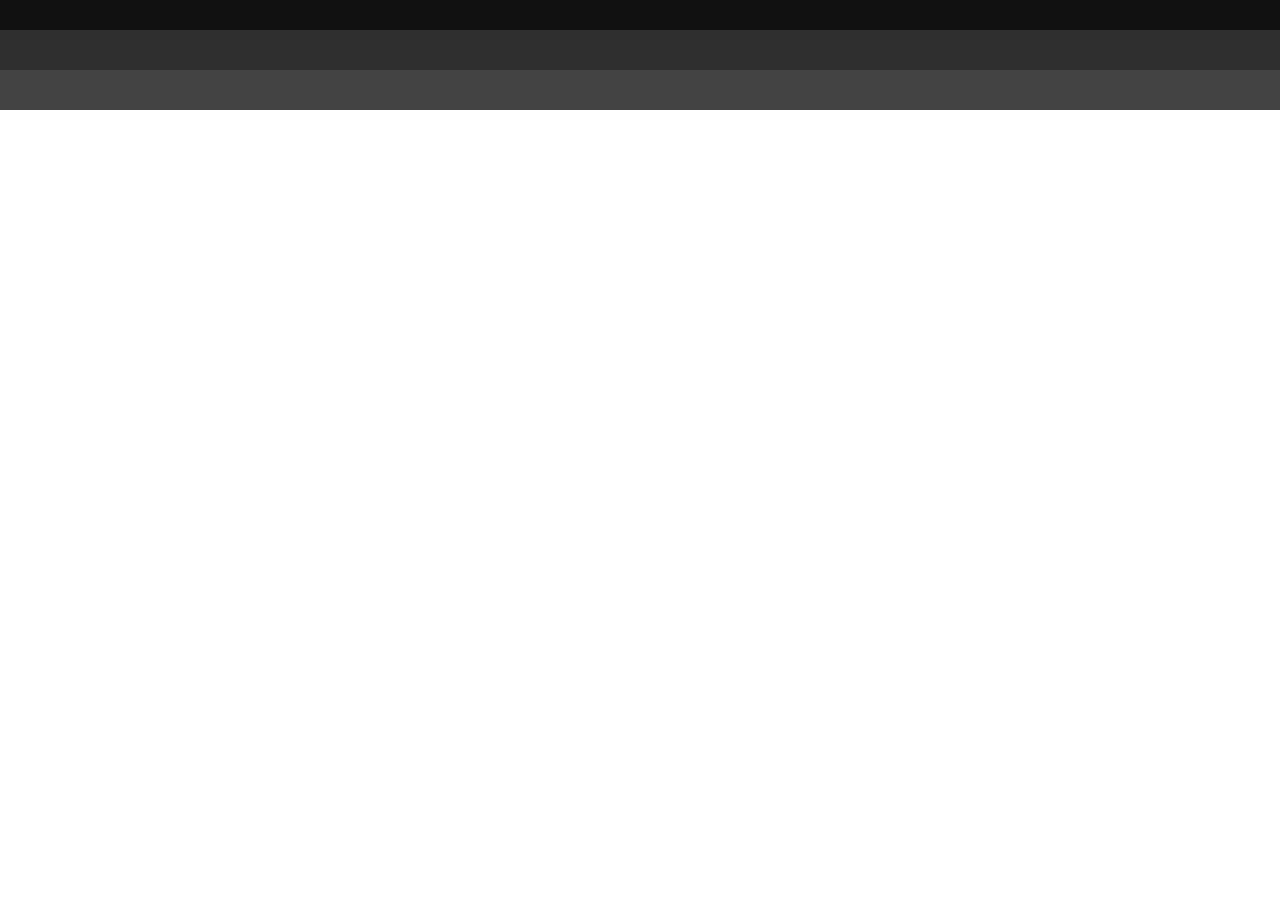
==== commit 2ca9d969: "zer" ====
--- a/lab/index.html
+++ b/lab/index.html
@@ -12,9 +12,11 @@
 <body>
 	<div id="filters">
 		<div id="scale"></div>
-		<div id="starting"></div>
-		<div id="keys"></div>
-		<div id="chords"></div>
+		<div id="parameters">
+			<div id="starting" class='drag'></div>
+		</div>
+		<div id="keys" class='row padding-M'></div>
+		<div id="chords" class="row padding-M"></div>
 	</div>
 	<div id="rack">
 		<div id="rack-keys"></div>
--- a/lab/style.css
+++ b/lab/style.css
@@ -1786,35 +1786,114 @@
 #filters {
   height: 300px;
 }
-#keys {
-  display: flex;
-  padding: 15px;
-  background-color: black;
-}
-#keys > * {
-  padding: 5px 8px;
-  border: 3px solid white;
+.touch-behavior {
+  height: 30px;
+  width: 80px;
   border-radius: 3px;
   color: white;
   margin-right: 10px;
   cursor: pointer;
-  width: 45px;
-  text-align: center;
-}
-#chords {
-  display: flex;
-  padding: 15px;
-  background-color: grey;
-}
-#chords > * {
-  padding: 5px 8px;
-  border: 3px solid white;
+  z-index: 3;
+}
+.touch-behavior > p {
+  z-index: 5;
+  width: 100%;
+  height: 100%;
+  display: flex;
+  align-items: center;
+  justify-content: center;
+}
+.touch-behavior::before {
+  z-index: -1;
+  position: absolute;
+  height: 30px;
+  width: 80px;
+  content: "";
+  display: block;
+  border-radius: 3px;
+  transform: scale(0, 0);
+  transform-origin: 50% 50%;
+  transition: transform 0.1s;
+}
+.touch-behavior:hover::before {
+  transform: scale(1, 1);
+}
+.touch {
+  height: 30px;
+  width: 80px;
   border-radius: 3px;
   color: white;
   margin-right: 10px;
   cursor: pointer;
+  z-index: 3;
+}
+.touch > p {
+  z-index: 5;
+  width: 100%;
+  height: 100%;
+  display: flex;
+  align-items: center;
+  justify-content: center;
+}
+.touch::before {
+  z-index: -1;
+  position: absolute;
+  height: 30px;
   width: 80px;
-  text-align: center;
+  content: "";
+  display: block;
+  border-radius: 3px;
+  transform: scale(0, 0);
+  transform-origin: 50% 50%;
+  transition: transform 0.1s;
+}
+.touch:hover::before {
+  transform: scale(1, 1);
+}
+.touch::before {
+  background-color: #5A81B6;
+}
+#keys {
+  background-color: #2F2F2F;
+}
+#chords {
+  background-color: #434343;
+}
+.drag {
+  user-select: none;
+  height: 30px;
+  width: 80px;
+  border-radius: 3px;
+  color: white;
+  margin-right: 10px;
+  cursor: pointer;
+  z-index: 3;
+}
+.drag > p {
+  z-index: 5;
+  width: 100%;
+  height: 100%;
+  display: flex;
+  align-items: center;
+  justify-content: center;
+}
+.drag::before {
+  z-index: -1;
+  position: absolute;
+  height: 30px;
+  width: 80px;
+  content: "";
+  display: block;
+  border-radius: 3px;
+  transform: scale(0, 0);
+  transform-origin: 50% 50%;
+  transition: transform 0.1s;
+}
+.drag:hover::before {
+  transform: scale(1, 1);
+}
+#parameters {
+  background-color: #111111;
 }
 #rack {
   position: fixed;
